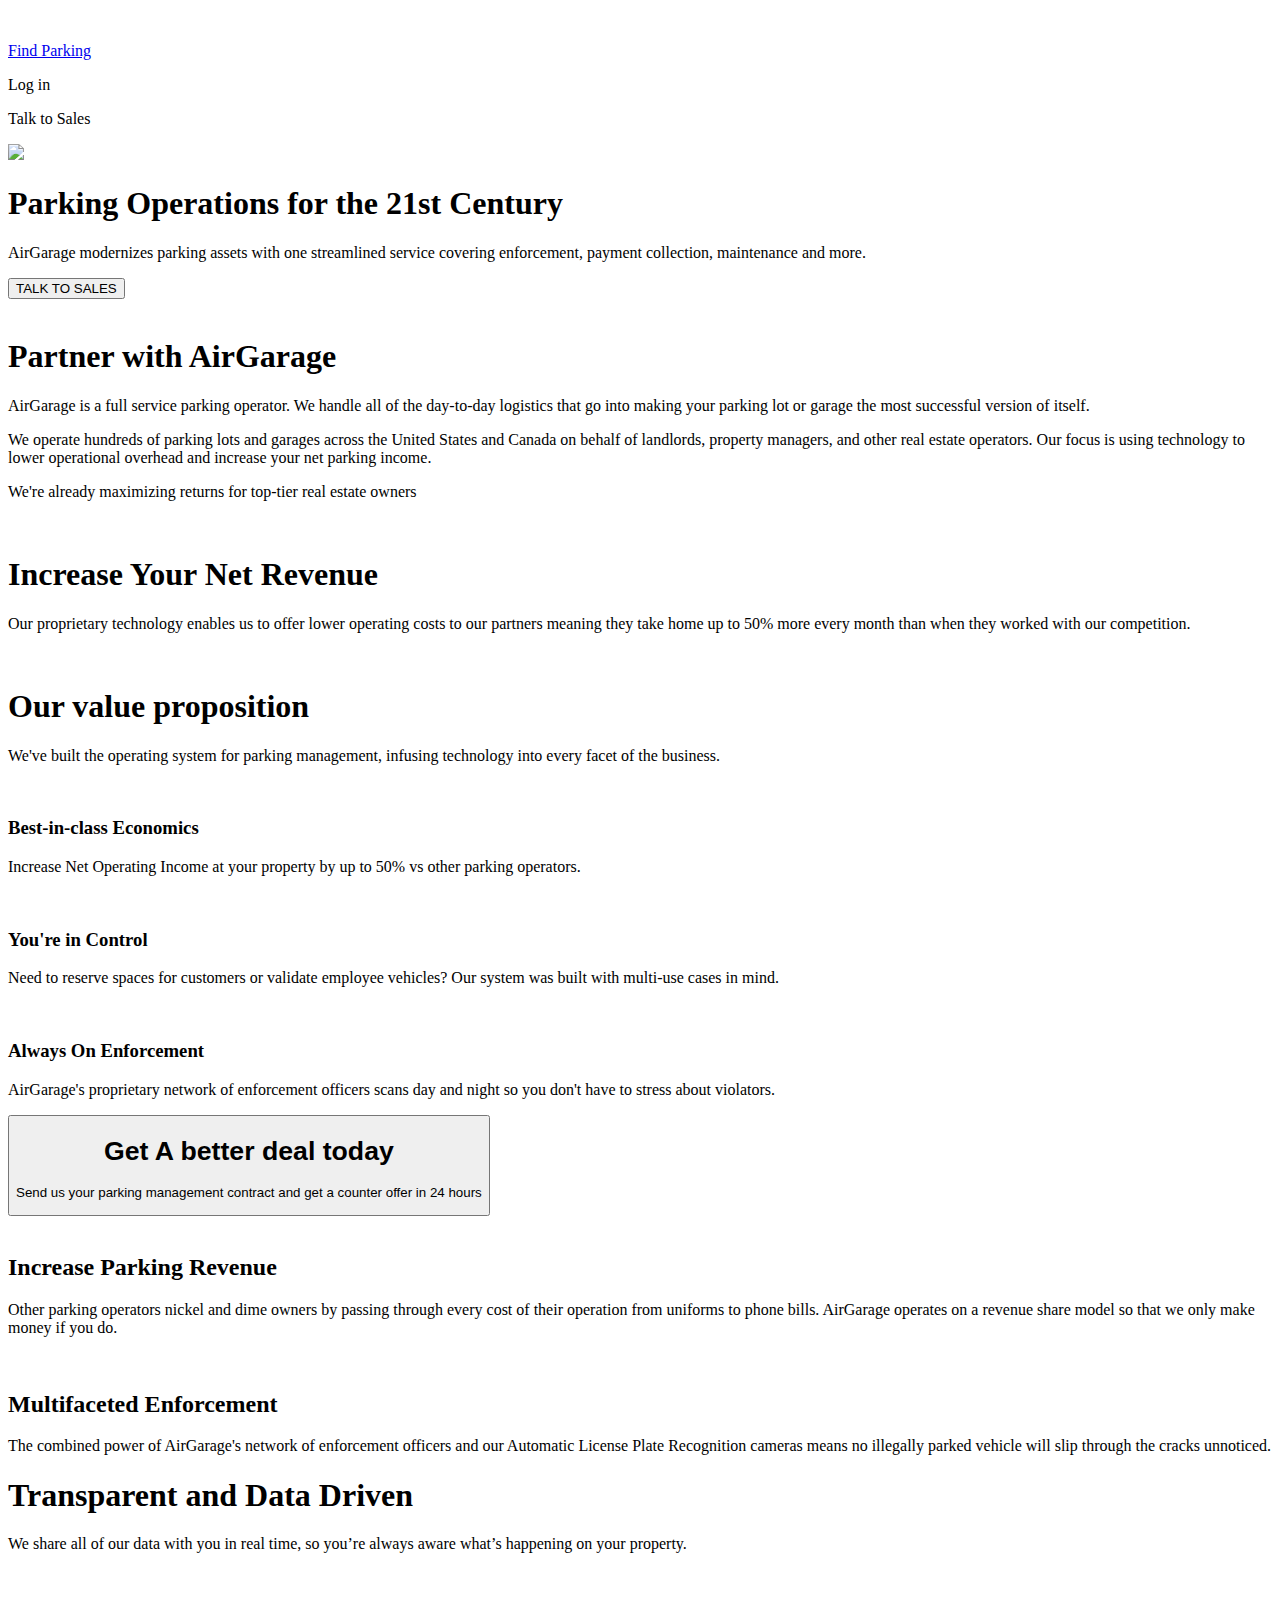
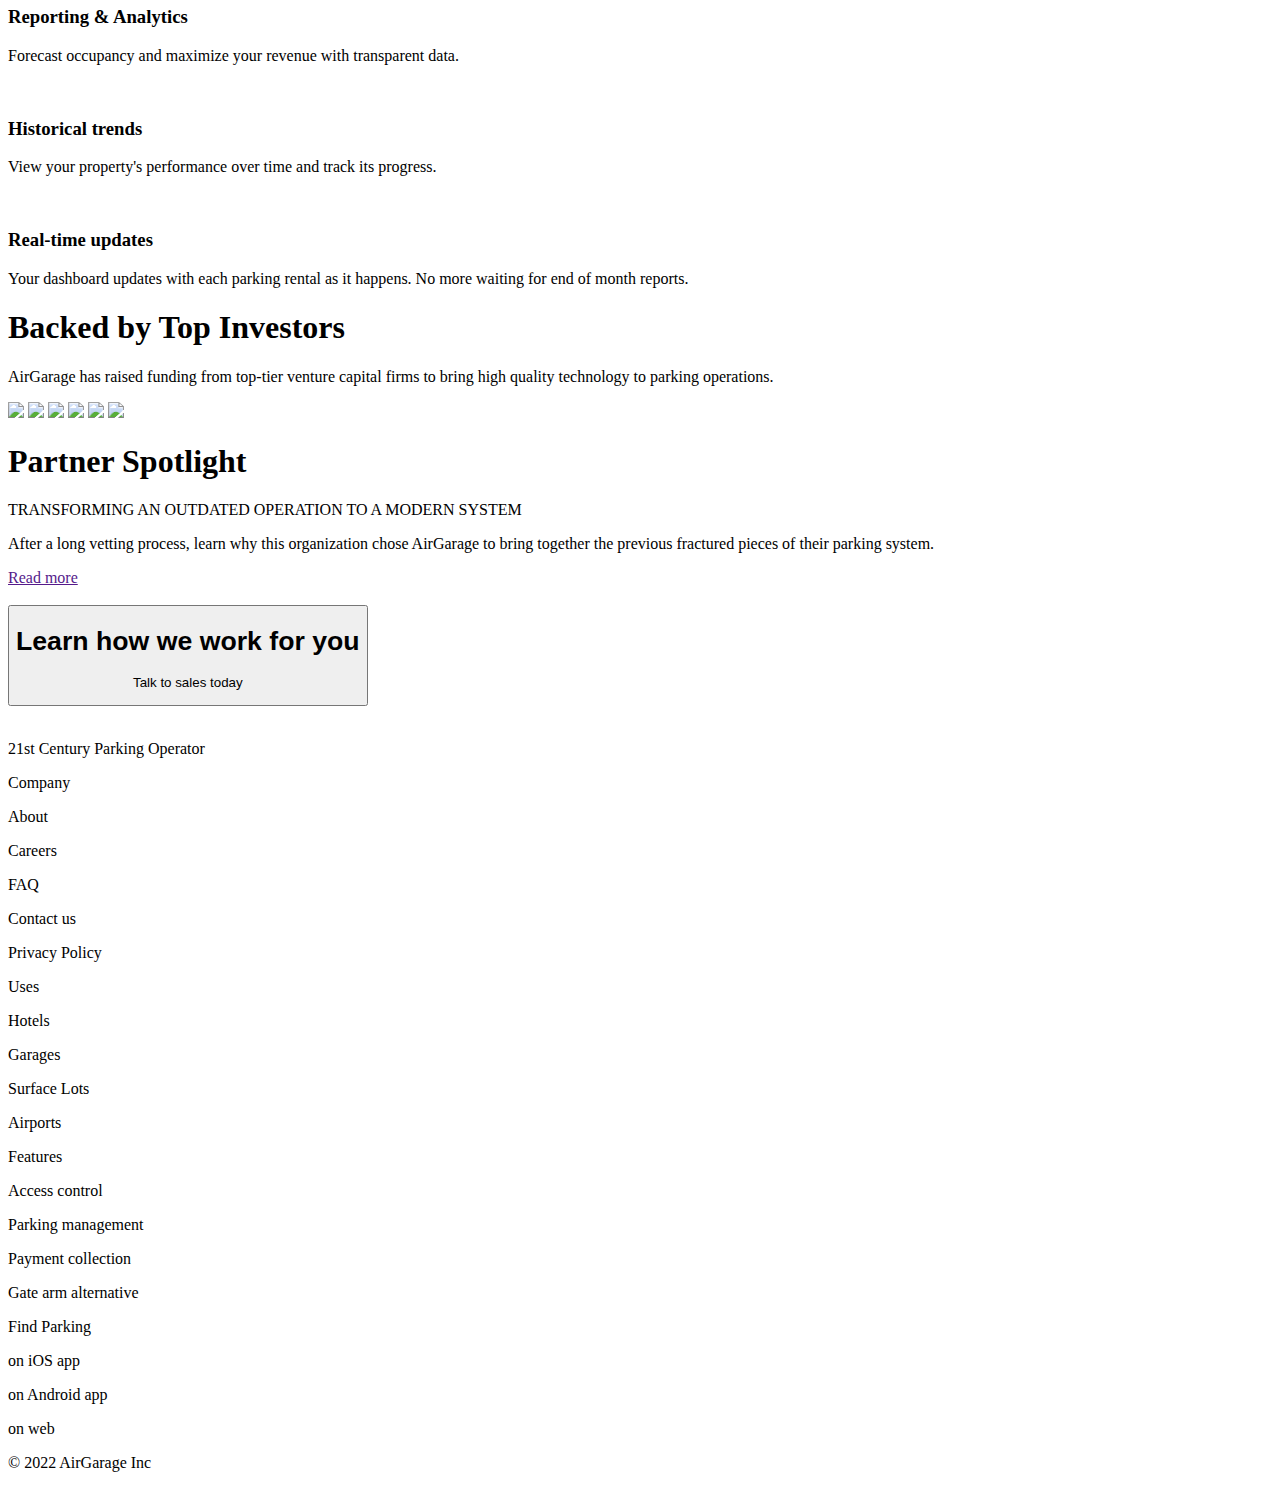
==== index.html @ d57915d9 "Merge pull request #13 from SNaNdii/Day-3" ====
<!DOCTYPE html>
<html lang="en">
<head>
    <meta charset="UTF-8">
    <meta http-equiv="X-UA-Compatible" content="IE=edge">
    <meta name="viewport" content="width=device-width, initial-scale=1.0">
    <title>Air Garage Clone</title>
    <link rel="stylesheet" href="./CSS/home.css" />
 
</head>


<body>
    <div id="container">
    <div id="box1">
            <img src="https://assets.website-files.com/5d55f1425cb6b7a18aa77528/5d55f8a49a649a59aab64b1c_airgarage-logo.png" alt="">
            <a href="./index.html">
                <p> Find Parking</p>
              </a>
            <p>Log in</p>
            <p> Talk to Sales</p>
    </div>

    <div id="box2">
        <img src="https://assets.website-files.com/5d55f1425cb6b7a18aa77528/60ba98799d47da0806a85703_ag-p-500.png" >
        <h1>Parking Operations for the 21st Century</h1>
        <p>AirGarage modernizes parking assets with one streamlined service covering enforcement, payment collection, maintenance and more.</p>
        <button>TALK TO SALES</button>
    </div>

    <div id="box3">
        <div>
            <img src="https://assets.website-files.com/5d55f1425cb6b7a18aa77528/60a6d928e7187f18da1ab8c1_color-garage-p-500.png" alt="">
        </div>
        <div>
            <h1>Partner with AirGarage</h1>
        <p>AirGarage is a full service parking operator. We handle all of the day-to-day logistics that go into making your parking lot or garage the most successful version of itself.</p>

        <p>We operate hundreds of parking lots and garages across the United States and Canada on behalf of landlords, property managers, and other real estate operators. Our focus is using technology to lower operational overhead and increase your net parking income.</p>
        <p>We're already maximizing returns for top-tier real estate owners</p>
        </div>
    </div>
        <div id="image">
            <img src="https://assets.website-files.com/5d55f1425cb6b7a18aa77528/5ff4db28ba55b4f84383d98f_1200px-Starwood_Hotels_and_Resorts_logo.svg-p-500.png" alt="">
            <img src="https://assets.website-files.com/5d55f1425cb6b7a18aa77528/5f1a3a18e780fad25095c2c4_marriot-p-500.png" alt="">
            <img src="https://assets.website-files.com/5d55f1425cb6b7a18aa77528/5f173b38239bc4f42286ffab_hilton-p-500.png" alt="">
        </div>


    <div id="box4">
        <h1>Increase Your Net Revenue</h1>
        <p>Our proprietary technology enables us to offer lower operating costs to our partners meaning they take home up to 50% more every month than when they worked with our competition.</p>
        <img src="https://assets.website-files.com/5d55f1425cb6b7a18aa77528/619bf3a972f16c08c2a24729_stack-ag-p-1600.png" alt="">
       
    </div>

    <div id="box5">
        <h1>Our value proposition</h1>
        <p>We've built the operating system for parking management, infusing technology into every facet of the business.</p>
    </div>
<div id="box6">
    <div >
        <img src="https://assets.website-files.com/5d55f1425cb6b7a18aa77528/5f1a1f28039ee32a88bdfae6_cover.png" alt="">
        <h3>Best-in-class Economics</h3>
        <p>Increase Net Operating Income at your property by up to 50% vs other parking operators.</p>
    </div>

    <div>
        <img src="https://assets.website-files.com/5d55f1425cb6b7a18aa77528/5f1a1f2937a53c7a2bfb65b7_slider.png" alt="">
        <h3>You're in Control</h3>
        <p>Need to reserve spaces for customers or validate employee vehicles? Our system was built with multi-use cases in mind.</p>
    </div>

    <div>
        <img src="https://assets.website-files.com/5d55f1425cb6b7a18aa77528/5f1a1f2957e7c929611df3bb_secure.png" alt="">
        <h3>Always On Enforcement</h3>
        <p>AirGarage's proprietary network of enforcement officers scans day and night so you don't have to stress about violators.</p>
    </div>
</div>

    <button onclick="submit" id="btn">
        <h1>Get A better deal today</h1>
        <p>Send us your parking management contract and get a counter offer in 24 hours</p>
    </button>

    <div id="box7">
        <div >
            <img src="https://assets.website-files.com/5d55f1425cb6b7a18aa77528/60ad7c7bc5cb09481db5a7b3_Image%20from%20iOS%20(4)-p-500.jpeg" alt="">
            <h2>Increase Parking Revenue</h2>
            <p>Other parking operators nickel and dime owners by passing through every cost of their operation from uniforms to phone bills. AirGarage operates on a revenue share model so that we only make money if you do.</p>
        </div>
        <div>
            <img src="https://assets.website-files.com/5d55f1425cb6b7a18aa77528/60ad7c7bb4dc18e48c224f8e_Image%20from%20iOS%20(5)-p-500.jpeg" alt="">
            <h2>Multifaceted Enforcement</h2>
            <p>The combined power of AirGarage's network of enforcement officers and our Automatic License Plate Recognition cameras means no illegally parked vehicle will slip through the cracks unnoticed.</p>
        </div>
    </div>

    <div id="box8">
        <h1>Transparent and Data Driven</h1>
        <p>We share all of our data with you in real time, so you’re always aware what’s happening on your property.</p>
    </div>
    <div id="box9">
        <div >
            <img src="https://assets.website-files.com/5d55f1425cb6b7a18aa77528/60ac207311fbe70d9afcad50_bar.png" alt="">
            <h3>Reporting & Analytics</h3>
            <p>Forecast occupancy and maximize your revenue with transparent data.</p>
        </div>
    
        <div>
            <img src="https://assets.website-files.com/5d55f1425cb6b7a18aa77528/60ac207363f6b974468c3cab_pie.png" alt="">
            <h3>Historical trends</h3>
            <p>View your property's performance over time and track its progress.</p>
        </div>
    
        <div>
            <img src="https://assets.website-files.com/5d55f1425cb6b7a18aa77528/60ac20734d588b250051fd79_fast.png" alt="">
            <h3>Real-time updates</h3>
            <p>Your dashboard updates with each parking rental as it happens. No more waiting for end of month reports.</p>
        </div>
    </div>

    <div id="graph"></div>
    
    <div id="box10">
        <h1>Backed by Top Investors</h1>
        <p>AirGarage has raised funding from top-tier venture capital firms to bring high quality technology to parking operations.</p>
    </div>

    <div id="image2">
        <div>
            <img src="https://assets.website-files.com/5d55f1425cb6b7a18aa77528/6168686def0a2b1a9e995403_ah1.png">
            <img src="https://assets.website-files.com/5d55f1425cb6b7a18aa77528/6168695773df3879cbf63900_fg2.png" >
            <img src="https://assets.website-files.com/5d55f1425cb6b7a18aa77528/6168686da00c2e2a53e67785_ff1.png">
             <img src="https://assets.website-files.com/5d55f1425cb6b7a18aa77528/6168686d880bec12bd5ee39a_wk1.png" >
             <img src="https://assets.website-files.com/5d55f1425cb6b7a18aa77528/6168695750e45f30d1c3a249_wl2.png">
            <img src="https://assets.website-files.com/5d55f1425cb6b7a18aa77528/6168686d73df385629f62d0b_av1.png">
        </div>
    </div>

    <div id="animation">
        <div>
            <h1>Partner Spotlight</h1>
            <p>TRANSFORMING AN OUTDATED OPERATION TO A MODERN SYSTEM</p>
            <p>After a long vetting process, learn why this organization chose AirGarage to bring together the previous fractured pieces of their parking system.</p>
            <a href="">Read more</a>
        </div>
        <div>
            <img src="https://assets.website-files.com/5d55f1425cb6b7a18aa77528/60a6e0cbe639633bbd39e7c2_garage-case.png" alt="">
        </div>
        
    </div>

    <button onclick="submit" id="btn">
        <h1>Learn how we work for you</h1>
        <p>Talk to sales today</p>
    </button>

</div>

<div id="footer">
    <div id="box1">
        <img src="https://assets.website-files.com/5d55f1425cb6b7a18aa77528/5d55f8a49a649a59aab64b1c_airgarage-logo.png" alt="">
    <p>21st Century Parking Operator</p>
    </div>
    <div id="table">
        <div>
            <p>Company</p>
            <p>About</p>
            <p>Careers</p>
            <p>FAQ</p>
            <p>Contact us</p>
            <p> Privacy Policy</p>
        </div>
        <div>
            <p>Uses</p>
            <p>Hotels</p>
            <p>Garages</p>
            <p>Surface Lots</p>
            <p>Airports</p>
        </div>
        <div>
            <p>Features</p>
            <p> Access control</p>
            <p>Parking management</p>
            <p>Payment collection</p>
            <p> Gate arm alternative</p>
        </div>
        <div>
            <p>Find Parking</p>
            <p>on iOS app</p>
            <p>on Android app</p>
            <p>on web</p>
        </div>
    </div>
    <div id="line"></div>
    <p>© 2022 AirGarage Inc</p>
</div>

</body>
</html>
<script>
    
</script>
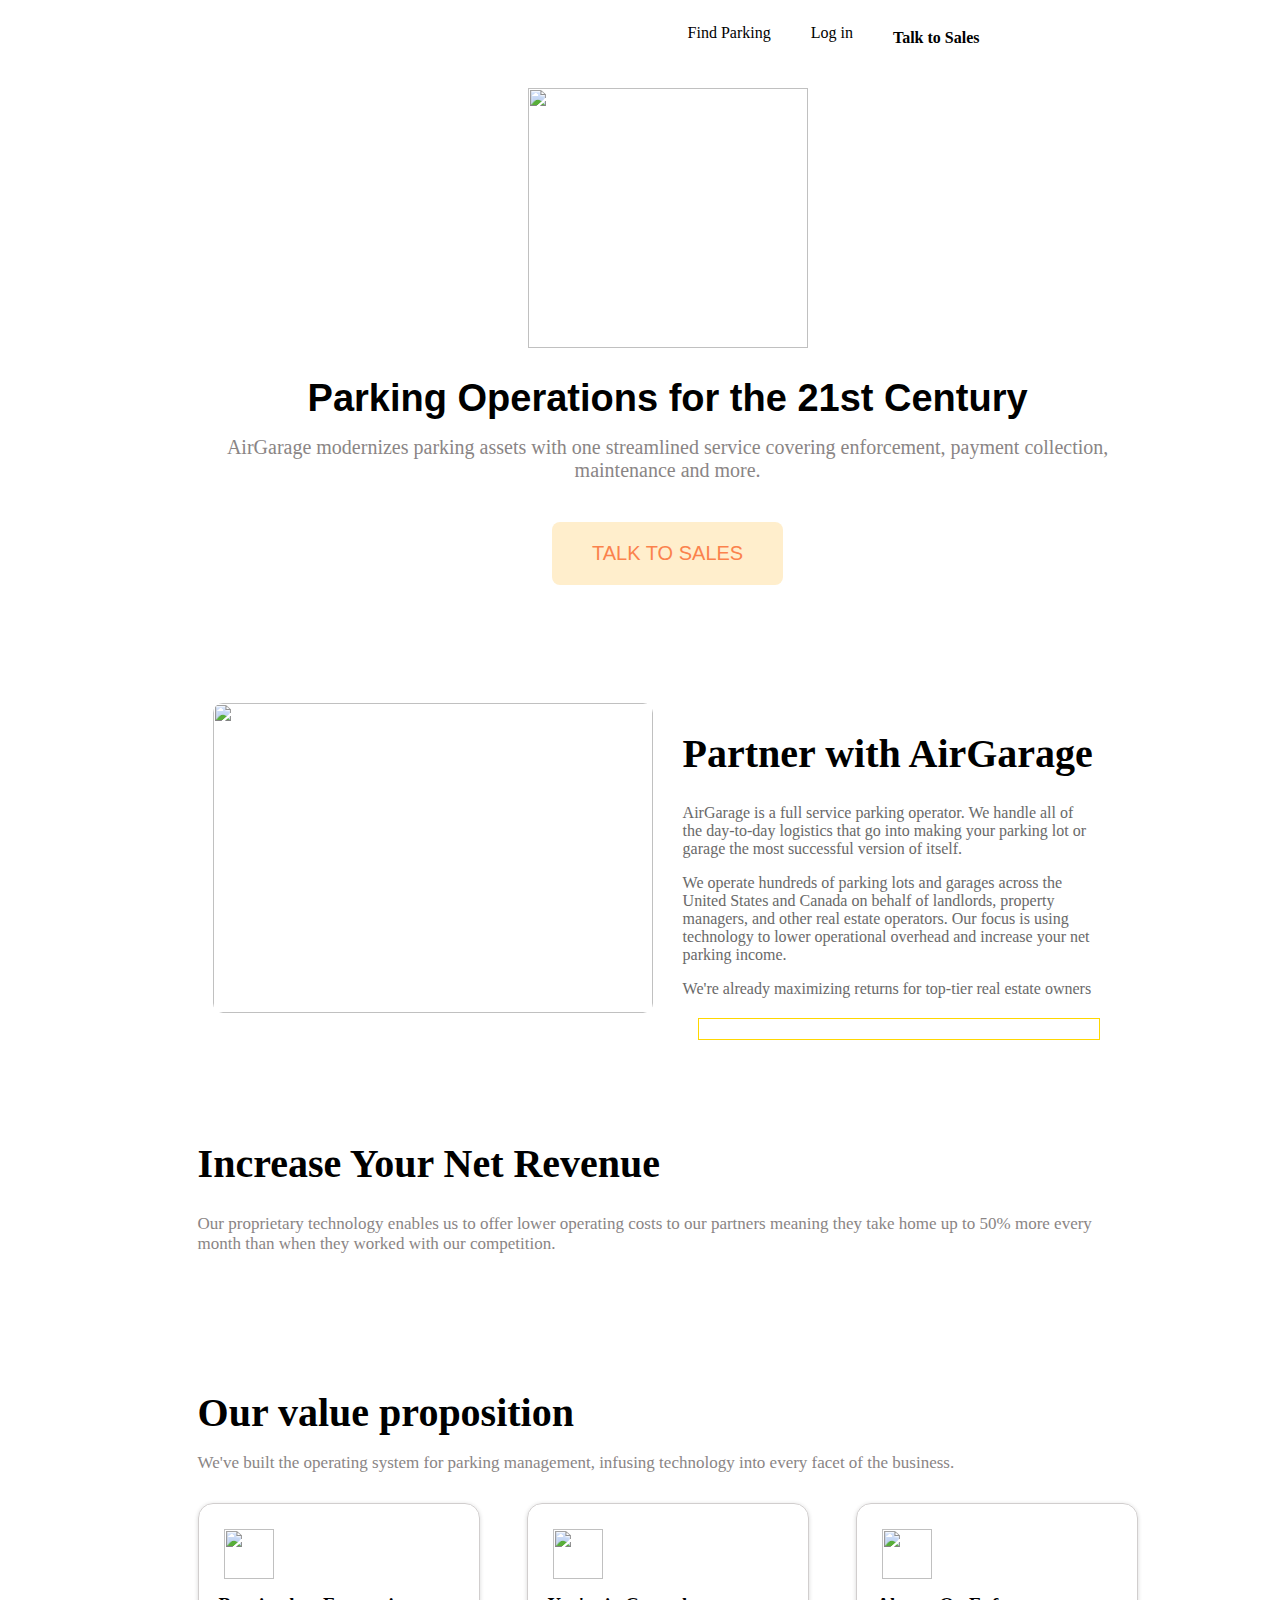
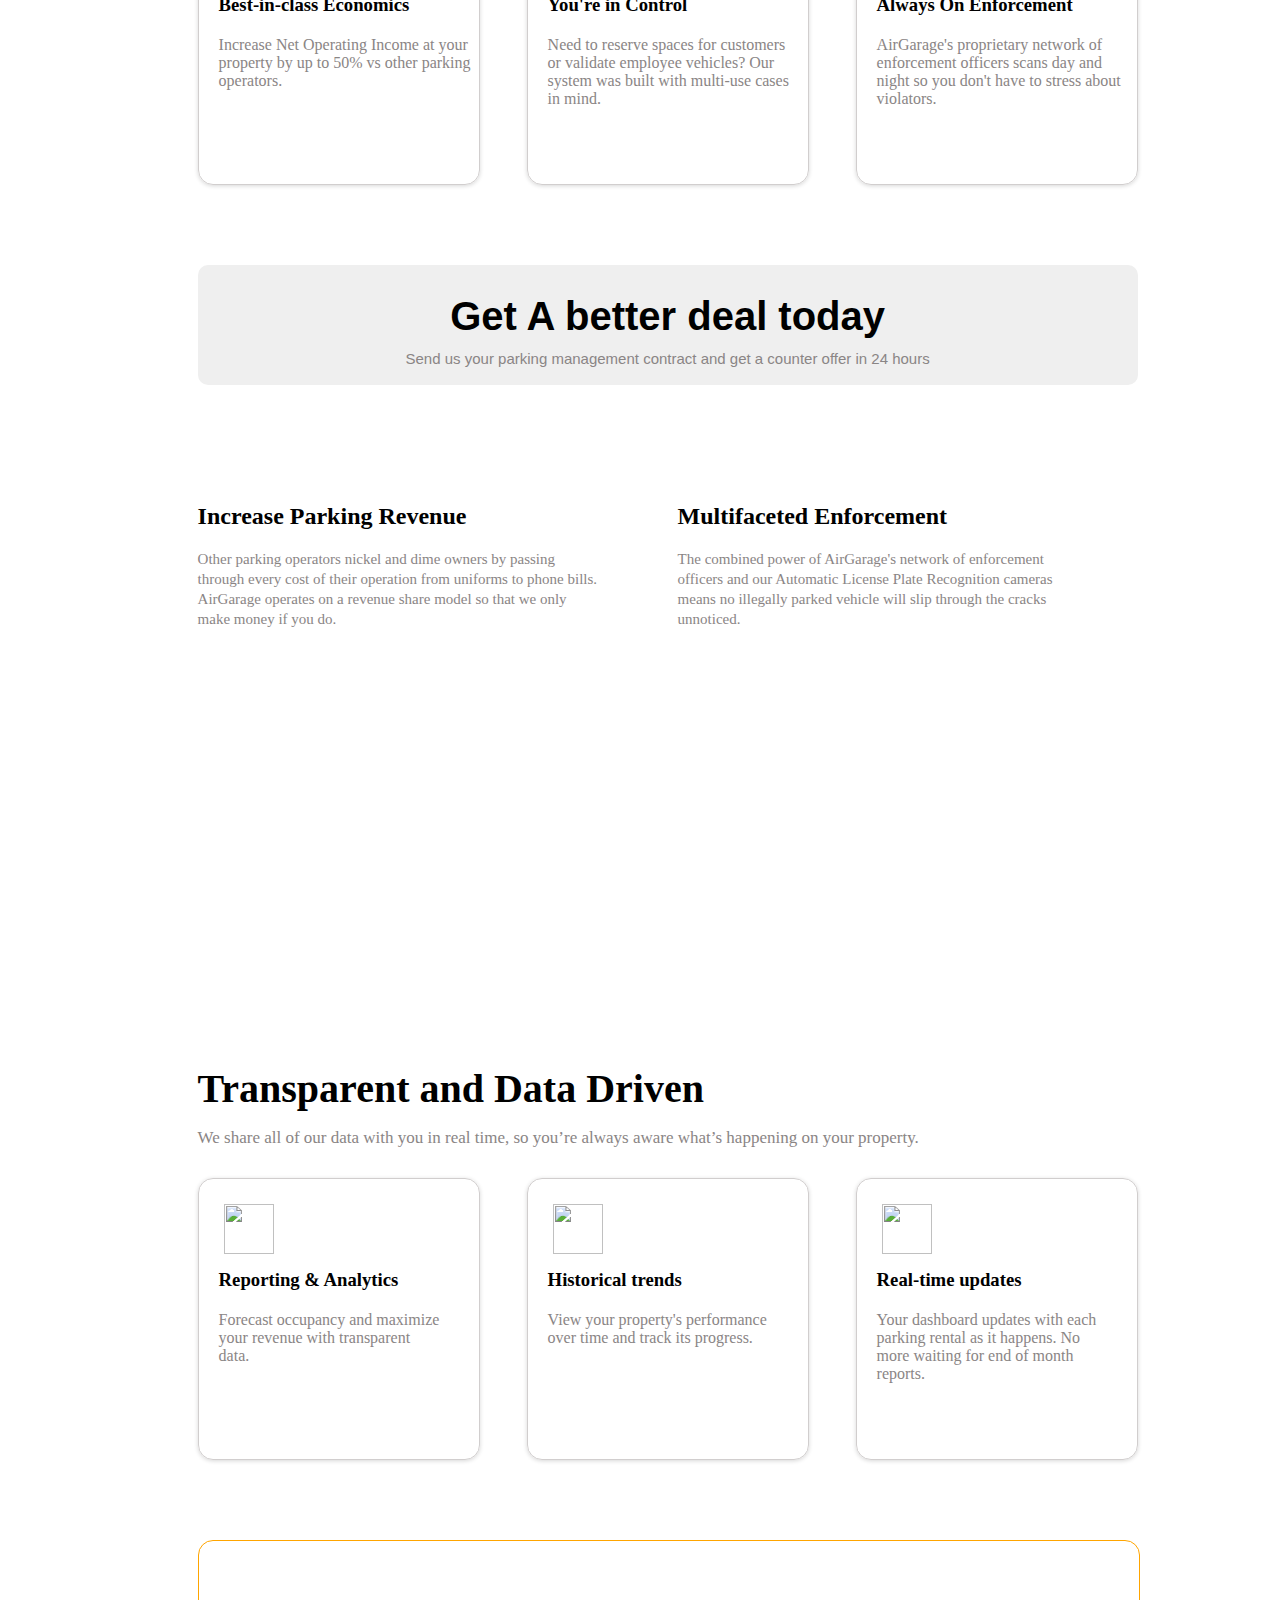
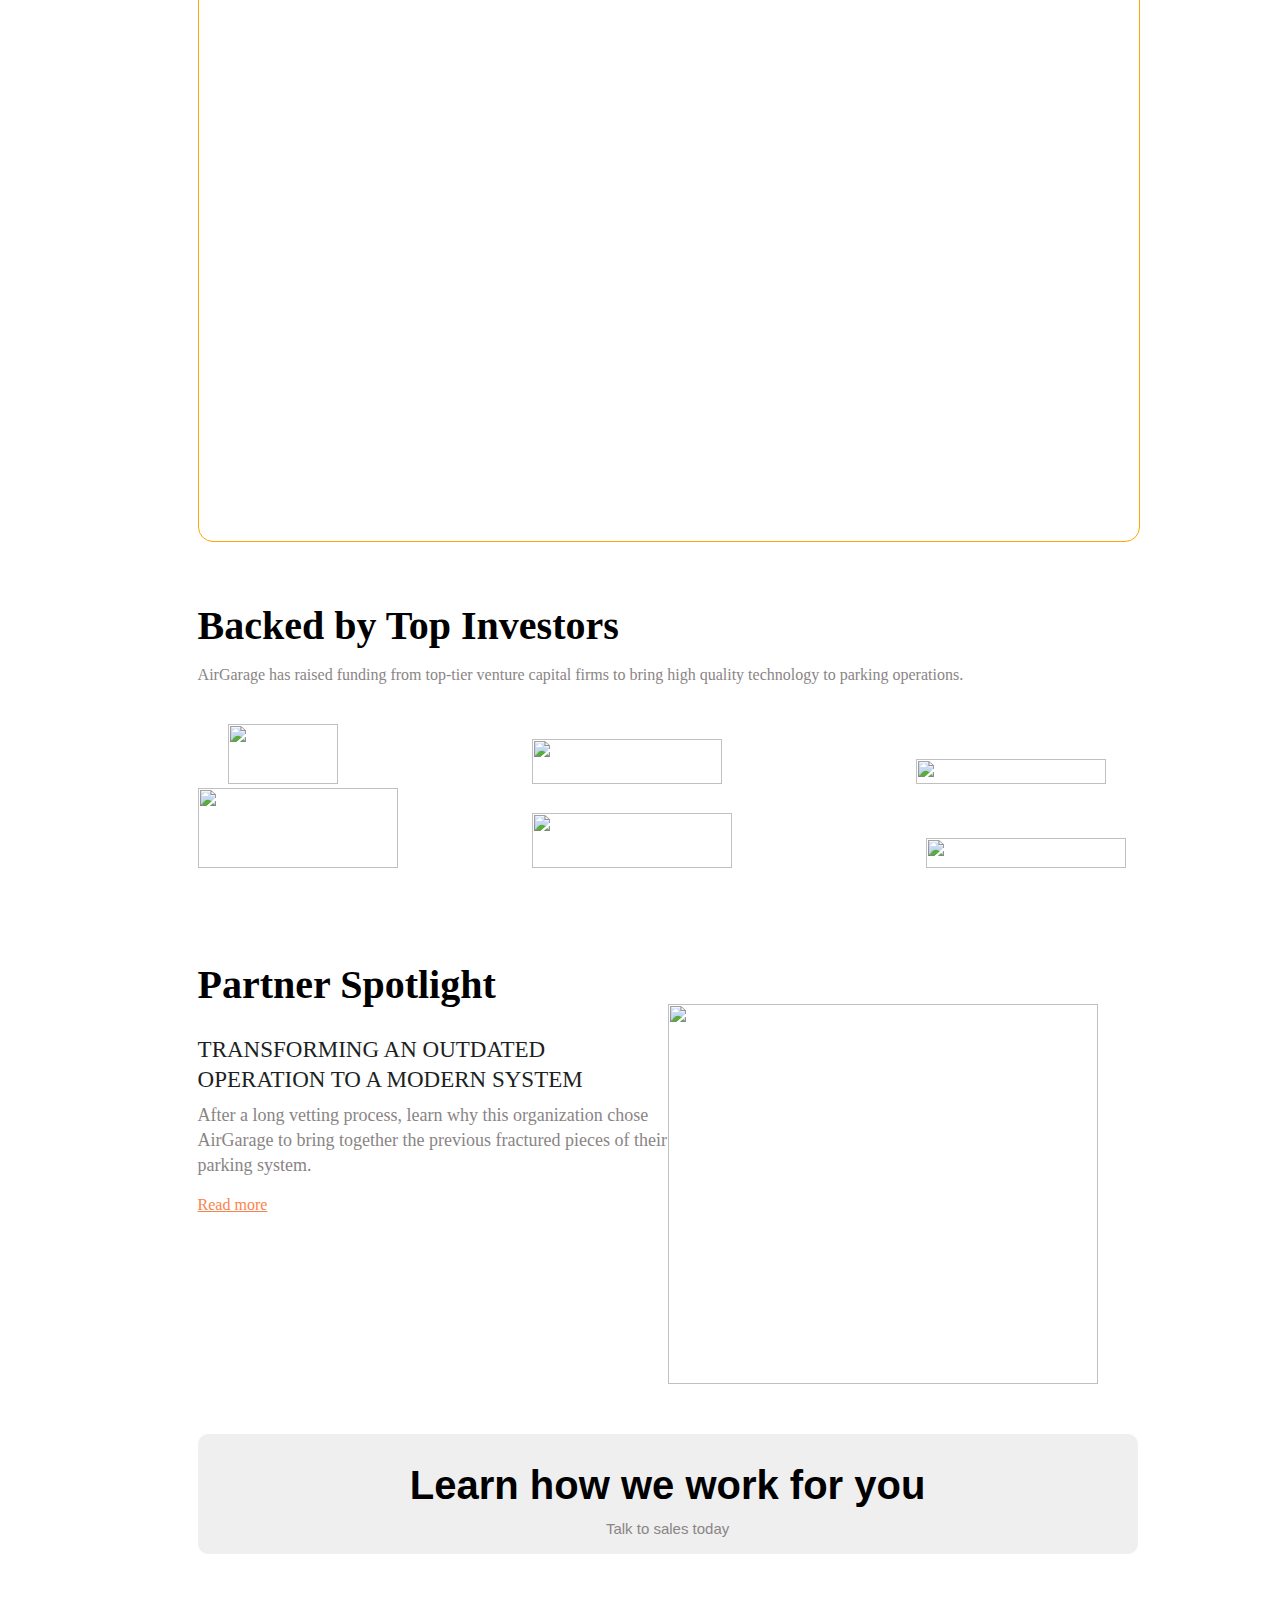
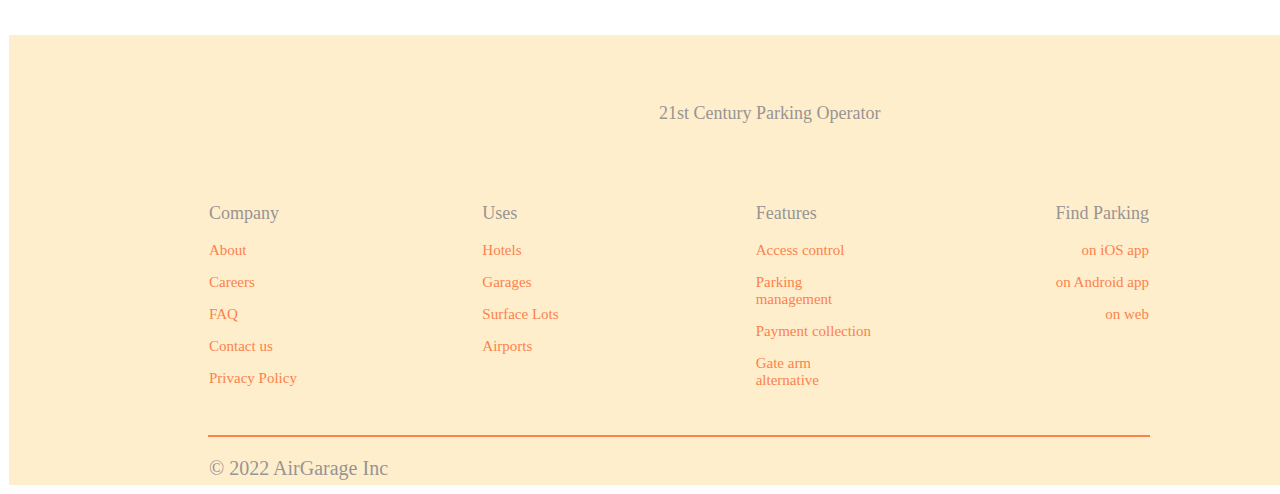
==== commit c783e151: "update" ====
--- a/index.html
+++ b/index.html
@@ -14,11 +14,11 @@
     <div id="container">
     <div id="box1">
             <img src="https://assets.website-files.com/5d55f1425cb6b7a18aa77528/5d55f8a49a649a59aab64b1c_airgarage-logo.png" alt="">
-            <a href="./index.html">
+            <a href="./Parking.html">
                 <p> Find Parking</p>
-              </a>
-            <p>Log in</p>
-            <p> Talk to Sales</p>
+            </a>
+            <a href="./Login.html"><p>Log in</p></a>
+            <a href="./Talk.html"><h4> Talk to Sales</h4></a>
     </div>
 
     <div id="box2">
--- a/CSS/home.css
+++ b/CSS/home.css
@@ -0,0 +1,348 @@
+#container{
+    height: auto;
+    width: 940px;
+    margin-left:15%;
+}
+h1{
+    font-size: 40px;
+}
+#box1{
+    height:40px;
+    width: 100%;
+    display: flex;
+}
+#box1>img{
+    margin-right: 450px;
+    height: 35px;
+    margin-top: 7px;
+}
+#box1>a{
+    margin-left: 40px;
+    color: black;
+    text-decoration: none;
+}
+
+#box2{
+    height: 550px;
+    width: 100%;
+    text-align: center;
+    margin-top: 20px;
+    margin-bottom: 70px;
+}
+#box2>img{
+    margin-top: 20px;
+    height: 260px;
+    width: 280px;
+}
+#box2>h1{
+    font-family: 'Quicksand', sans-serif;
+     font-size:38px;
+}
+#box2>p{
+    font-size: 20px;
+    color: rgb(138, 133, 133);
+    margin-top: -10px;
+}
+#box2>button{
+    padding: 20px 40px;
+    font-size: 20px;
+    color:#fb824c;
+    background-color: #ffeecc;
+    border: 0px;
+    margin-top: 20px;
+    border-radius: 8px;
+}
+
+#box3{
+    display: flex;
+    height:320px;
+    width: 940px;
+    margin: auto;
+}
+#box3>div{
+    height: 290px;
+    width: 440px;
+    margin: auto;
+    
+}
+#box3>div>img{
+    width: 100%;
+    height: 310px;
+    border-radius: 10px;
+}
+#box3 p{
+    color: dimgray;
+    width: 93%;
+}
+
+#image{
+    display: flex;
+    height: 20px;
+    width: 400px;
+    border: 1px solid gold;
+    margin-left: 500px;
+    margin-top: 10px;
+}
+#image>img{
+    width: 50px;
+    margin-right: 60px;
+}
+
+#box4>p{
+    color: rgb(138, 133, 133);
+    width: 96%;
+    font-size: 17px;
+}
+#box4>h1{
+    margin-top: 100px;
+}
+#box4>img{
+    width: 100%;
+}
+
+
+#box5>h1{
+    margin-top: 100px;
+}
+#box5>p{
+    color: rgb(138, 133, 133);
+    font-size: 17px;
+    margin-top: -10px;
+}
+
+#box6{
+    display: flex;
+    margin-top: 30px;
+    justify-content: space-between;
+}
+#box6>div{
+    height: 280px;
+    width: 280px;
+    border: 1px solid rgb(209, 206, 206);
+    box-shadow: rgba(0, 0, 0, 0.16) 0px 1px 4px;
+    border-radius: 15px;
+}
+#box6 img{
+    height: 50px;
+    width: 50px;
+    margin: 25px;
+}
+#box6 p{
+    color: rgb(138, 133, 133);
+    width: 90%;
+    margin: 20px;
+}
+#box6 h3{
+    margin: 20px;
+    margin-top: -10px;
+}
+#btn{
+    width: 100%;
+    height: 120px;
+    border: 0px;
+    border-radius: 10px;
+    margin-top: 80px;
+    margin-bottom: 80px;
+}
+
+#btn>p{
+    color: rgb(138, 133, 133);
+    font-size: 15px;
+    margin-top: -15px;
+}
+
+#box7{
+    display: flex;
+    justify-content: space-between;
+    margin-bottom: 100px;
+
+}
+#box7>div{
+    height: 500px;
+    width: 460px;
+}
+#box7 img{
+    width: 100%;
+    border-radius: 15px;
+}
+#box7 p{
+    color: rgb(138, 133, 133);
+    font-size: 15px;
+    line-height: 20px;
+    width: 88%;
+}
+
+
+#box8>h1{
+    margin-top: 100px;
+}
+#box8>p{
+    color: rgb(138, 133, 133);
+    font-size: 17px;
+    margin-top: -10px;
+}
+
+#box9{
+    display: flex;
+    margin-top: 30px;
+    justify-content: space-between;
+    margin-bottom: 80px;
+}
+#box9>div{
+    height: 280px;
+    width: 280px;
+    border: 1px solid rgb(209, 206, 206);
+    box-shadow: rgba(0, 0, 0, 0.16) 0px 1px 4px;
+    border-radius: 15px;
+    
+}
+#box9 img{
+    height: 50px;
+    width: 50px;
+    margin: 25px;
+}
+#box9 p{
+    color: rgb(138, 133, 133);
+    width: 80%;
+    margin: 20px;
+}
+#box9 h3{
+    margin: 20px;
+    margin-top: -10px;
+}
+
+#graph{
+    width: 100%;
+    height: 600px;
+    border: 1px solid orange;
+    border-radius: 15px;
+    margin-bottom: 60px;
+}
+
+#box10{
+    height: auto;
+    width: 100%;
+    margin-bottom: 40px;
+}
+#box10>p{
+    margin-top: -10px;
+    color: rgb(138, 133, 133);
+}
+
+#image2{
+    display: flex;
+    justify-content: space-between;
+    margin-bottom: 60px;
+    height: 150px;
+    width: 100%;
+    }
+    #image2 img:nth-child(1){
+        height: 60px;
+        width: 110px;
+        margin-left: 30px;
+    }
+    #image2 img:nth-child(2){
+        height: 45px;
+        width: 190px;
+        margin-left: 190px;
+    }
+    #image2 img:nth-child(3){
+        height: 25px;
+        width: 190px;
+        margin-left: 190px;
+    }
+    #image2 img:nth-child(4){
+        height: 80px;
+        width: 200px;
+    }
+    #image2 img:nth-child(5){
+        height: 55px;
+        width: 200px;
+        margin-left: 130px;
+    }
+    #image2 img:nth-child(6){
+        height: 30px;
+        width: 200px;
+        margin-left: 190px;
+    }
+
+    #animation{
+        display: grid;
+        grid-template-columns: 470px 430px;
+        grid-template-rows: 300px;
+        margin-bottom: 120px;
+    }
+    #animation img{
+        width: 100%;
+        height: 380px;
+        margin-top: 70px;
+        animation-duration: 4s;
+    }
+    #animation>div>p{
+        color: rgb(32, 31, 31);
+        font-size: 23px;
+        line-height: 30px;
+    }
+    #animation>div>p+p{
+        color: rgb(138, 133, 133);
+        font-size: 18px;
+        margin-top: -15px;
+        line-height: 25px;
+    }
+    #animation a{
+        color: #fb824c;
+    }
+    #footer{
+        height: 450px;
+        width: 1340px;
+        border: 1px solid white;
+        background-color:  #ffeecc;
+    }
+    #footer>div{
+        height:50px;
+        width: 940px;
+        margin: auto;
+        margin-top: 50px;
+        margin-bottom: 50px;
+    }
+    #footer>div+div{
+        height:200px;
+        width: 940px;
+        margin: auto;
+        margin-top: 50px;
+    }
+    #footer>div+div+div{
+        height: 0px;
+        width: 940px;
+        border: 1px solid #fb824c;
+    }
+    #footer>div>p{
+        color: rgb(151, 148, 148);
+        font-size: 18px;
+    }
+    
+    #footer>p{
+        color: rgb(151, 148, 148);
+        margin-left: 200px;
+        font-size: 20px;
+    }
+    #table{
+        display: flex;
+        justify-content: space-between;
+    }
+    #table>div{
+        height: 190px;
+        width: 120px;
+    }
+    #table p{
+        color: #fb824c;
+        font-size: 15px;
+    }
+    #table>div>p:nth-child(1){
+        color:rgb(151, 148, 148);
+        font-size: 18px;
+    }
+    #table>div:nth-child(4){
+        text-align: end;
+    }
+    
